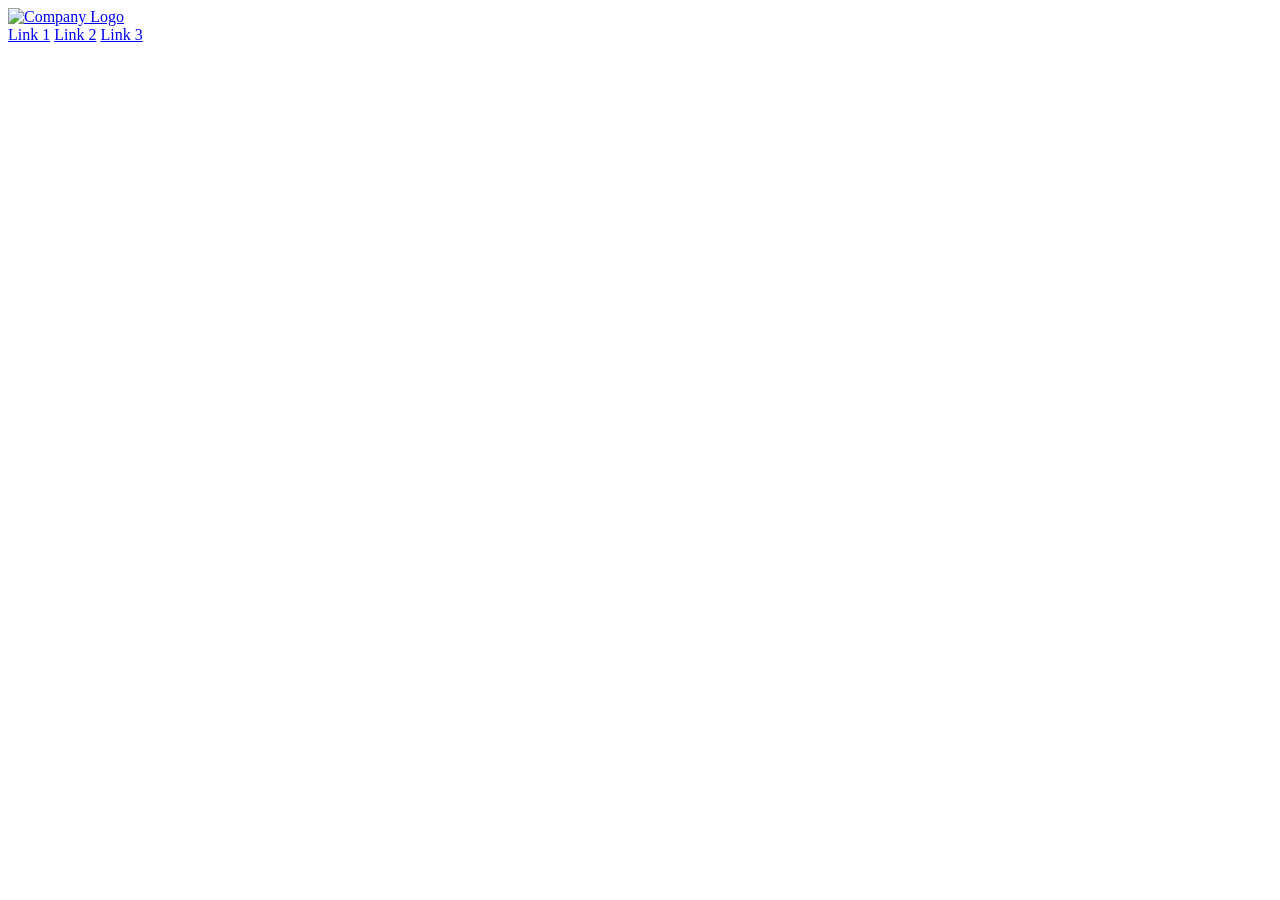
==== html_advanced/index.html @ 7e66fcd8 "Create initial index.html with header wireframe" ====
<!DOCTYPE html>
<html lang="en" dir="ltr">
  <head>
    <meta charset="UTF-8">
    <meta name="viewport" content="width=device-width, initial-scale=1.0">
    <title>Homepage - Headphones</title>
  </head>
  <body>
    <!-- Header -->
    <header>
      <!-- Logo link -->
      <a href="#">
        <img src="images/logo.png" alt="Company Logo">
      </a>

      <!-- Navigation links -->
      <div>
        <a href="#">Link 1</a>
        <a href="#">Link 2</a>
        <a href="#">Link 3</a>
      </div>
    </header>
  </body>
</html>
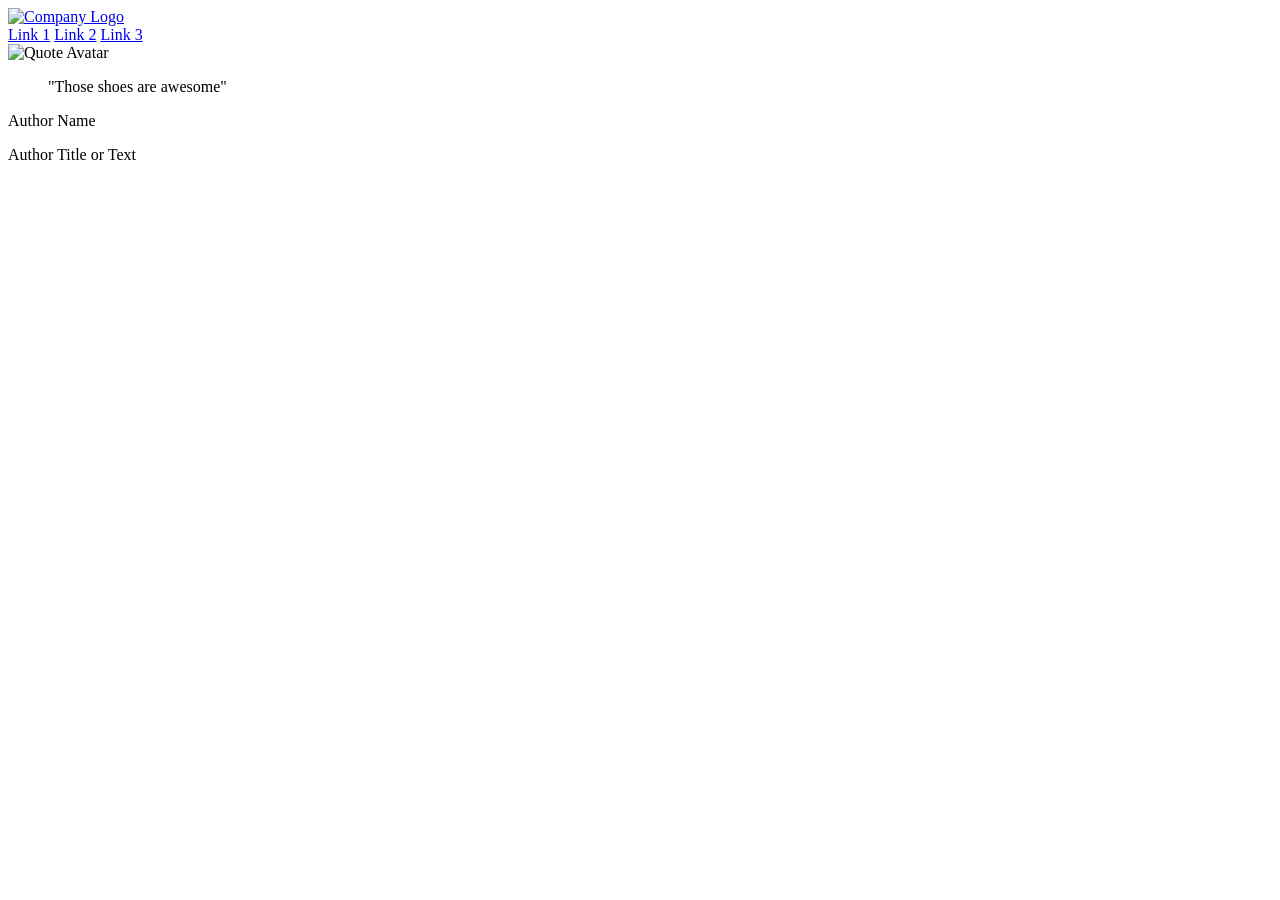
==== commit cd6fc79b: "Add quote section within main in index.html" ====
--- a/html_advanced/index.html
+++ b/html_advanced/index.html
@@ -13,12 +13,29 @@
         <img src="images/logo.png" alt="Company Logo">
       </a>
 
-      <!-- Navigation links -->
+      <!-- Navigation links block -->
       <div>
         <a href="#">Link 1</a>
         <a href="#">Link 2</a>
         <a href="#">Link 3</a>
       </div>
     </header>
+
+    <!-- Main Content -->
+    <main>
+      <!-- Quote Section -->
+      <section>
+        <div>
+          <img src="images/quote_image.png" alt="Quote Avatar">
+          <div>
+            <blockquote>
+              "Those shoes are awesome"
+            </blockquote>
+            <p>Author Name</p>
+            <p>Author Title or Text</p>
+          </div>
+        </div>
+      </section>
+    </main>
   </body>
 </html>
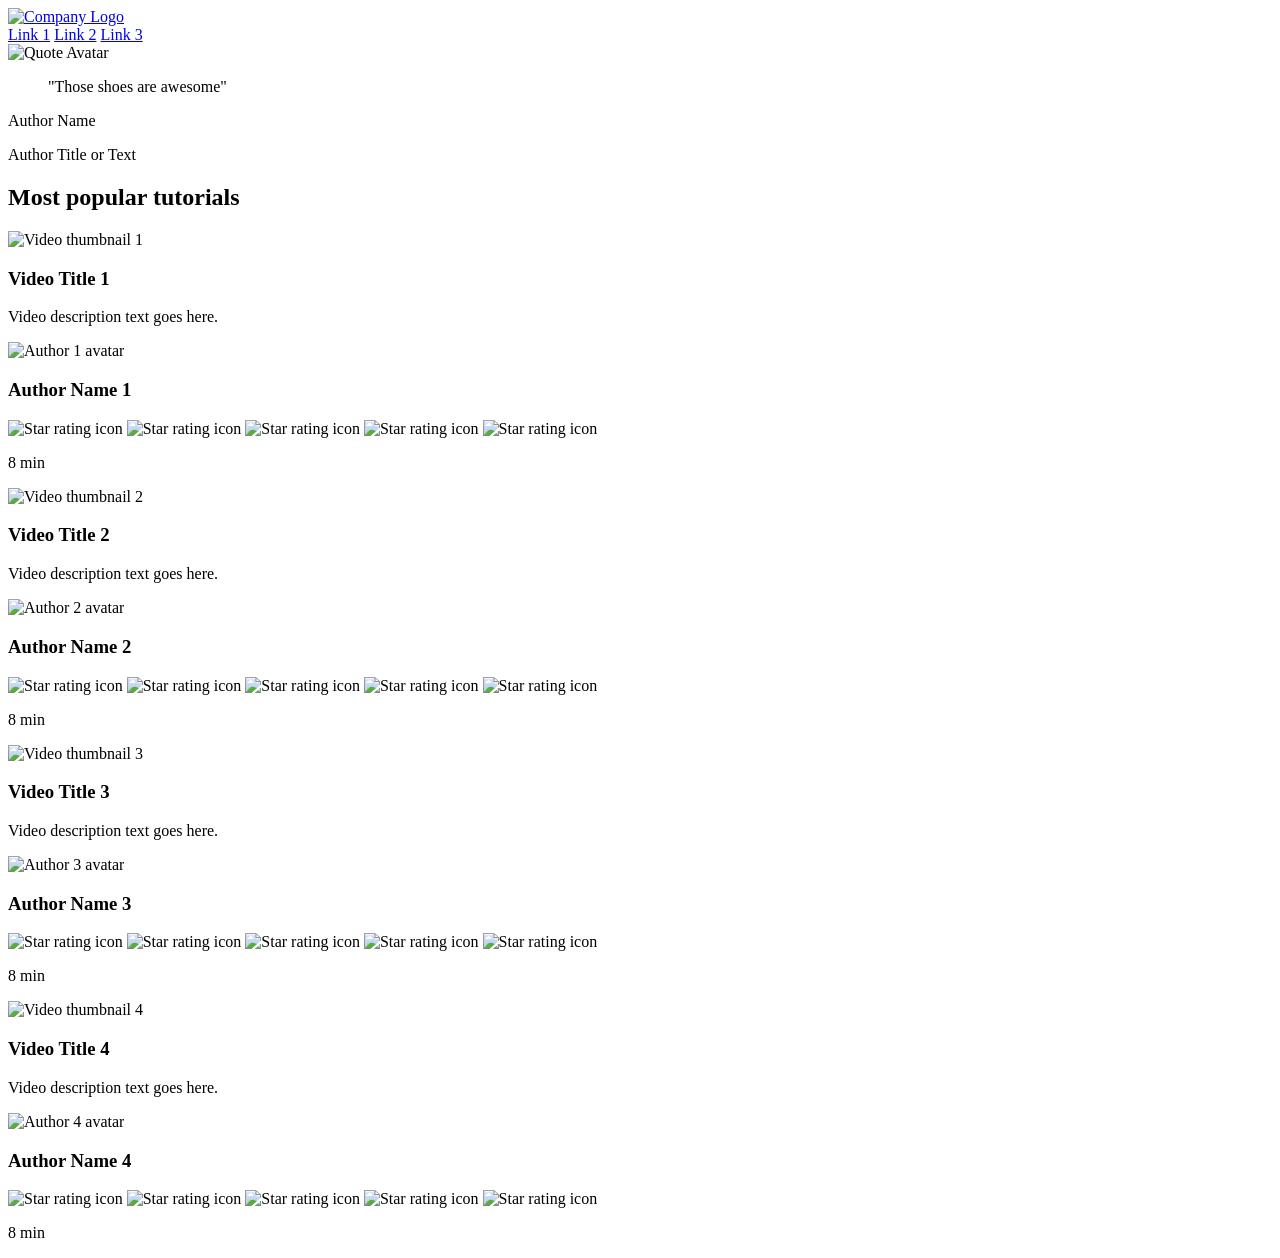
==== commit 5c218fdc: "Add videos list section within main in index.html" ====
--- a/html_advanced/index.html
+++ b/html_advanced/index.html
@@ -36,6 +36,96 @@
           </div>
         </div>
       </section>
+
+      <!-- Videos Section -->
+      <section>
+        <h2>Most popular tutorials</h2>
+        <div>
+          <!-- Video Item 1 -->
+          <div>
+            <img src="images/video_1.png" alt="Video thumbnail 1">
+            <h3>Video Title 1</h3>
+            <p>Video description text goes here.</p>
+            <div>
+              <img src="images/author_1.png" alt="Author 1 avatar">
+              <h3>Author Name 1</h3>
+            </div>
+            <div>
+              <div>
+                <img src="images/star_on.png" alt="Star rating icon">
+                <img src="images/star_on.png" alt="Star rating icon">
+                <img src="images/star_on.png" alt="Star rating icon">
+                <img src="images/star_on.png" alt="Star rating icon">
+                <img src="images/star_off.png" alt="Star rating icon">
+              </div>
+              <p>8 min</p>
+            </div>
+          </div>
+
+          <!-- Video Item 2 -->
+          <div>
+            <img src="images/video_2.png" alt="Video thumbnail 2">
+            <h3>Video Title 2</h3>
+            <p>Video description text goes here.</p>
+            <div>
+              <img src="images/author_2.png" alt="Author 2 avatar">
+              <h3>Author Name 2</h3>
+            </div>
+            <div>
+              <div>
+                <img src="images/star_on.png" alt="Star rating icon">
+                <img src="images/star_on.png" alt="Star rating icon">
+                <img src="images/star_on.png" alt="Star rating icon">
+                <img src="images/star_on.png" alt="Star rating icon">
+                <img src="images/star_off.png" alt="Star rating icon">
+              </div>
+              <p>8 min</p>
+            </div>
+          </div>
+
+          <!-- Video Item 3 -->
+          <div>
+            <img src="images/video_3.png" alt="Video thumbnail 3">
+            <h3>Video Title 3</h3>
+            <p>Video description text goes here.</p>
+            <div>
+              <img src="images/author_3.png" alt="Author 3 avatar">
+              <h3>Author Name 3</h3>
+            </div>
+            <div>
+              <div>
+                <img src="images/star_on.png" alt="Star rating icon">
+                <img src="images/star_on.png" alt="Star rating icon">
+                <img src="images/star_on.png" alt="Star rating icon">
+                <img src="images/star_on.png" alt="Star rating icon">
+                <img src="images/star_off.png" alt="Star rating icon">
+              </div>
+              <p>8 min</p>
+            </div>
+          </div>
+
+          <!-- Video Item 4 -->
+          <div>
+            <img src="images/video_4.png" alt="Video thumbnail 4">
+            <h3>Video Title 4</h3>
+            <p>Video description text goes here.</p>
+            <div>
+              <img src="images/author_4.png" alt="Author 4 avatar">
+              <h3>Author Name 4</h3>
+            </div>
+            <div>
+              <div>
+                <img src="images/star_on.png" alt="Star rating icon">
+                <img src="images/star_on.png" alt="Star rating icon">
+                <img src="images/star_on.png" alt="Star rating icon">
+                <img src="images/star_on.png" alt="Star rating icon">
+                <img src="images/star_off.png" alt="Star rating icon">
+              </div>
+              <p>8 min</p>
+            </div>
+          </div>
+        </div>
+      </section>
     </main>
   </body>
 </html>
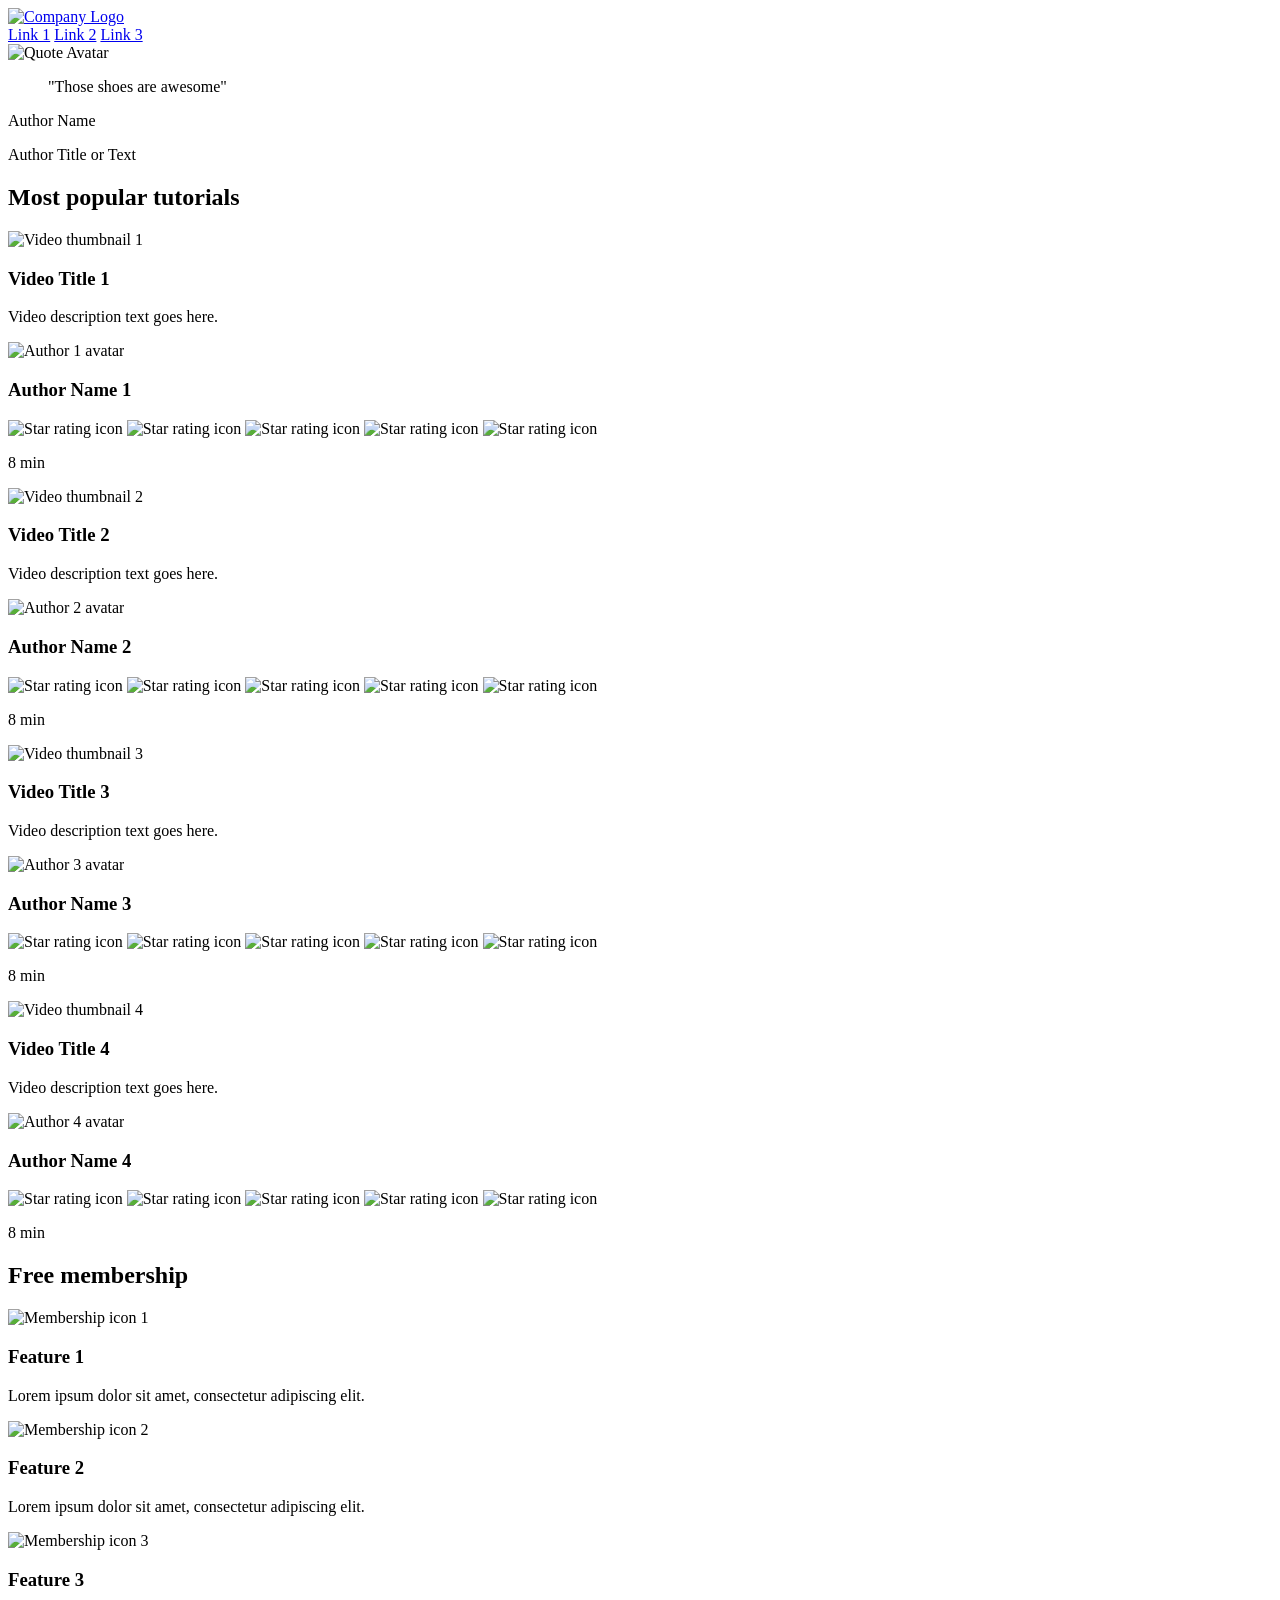
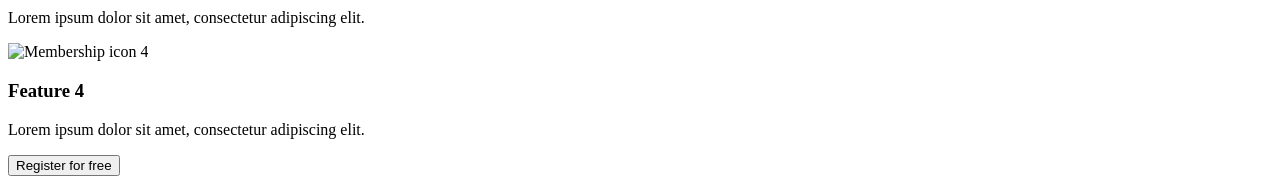
==== commit c70a5700: "Add membership section within main in index.html" ====
--- a/html_advanced/index.html
+++ b/html_advanced/index.html
@@ -126,6 +126,41 @@
           </div>
         </div>
       </section>
+
+      <!-- Membership Section -->
+      <section>
+        <h2>Free membership</h2>
+        <div>
+          <!-- Membership Item 1 -->
+          <div>
+            <img src="images/smile_icon.png" alt="Membership icon 1">
+            <h3>Feature 1</h3>
+            <p>Lorem ipsum dolor sit amet, consectetur adipiscing elit.</p>
+          </div>
+
+          <!-- Membership Item 2 -->
+          <div>
+            <img src="images/smile_icon.png" alt="Membership icon 2">
+            <h3>Feature 2</h3>
+            <p>Lorem ipsum dolor sit amet, consectetur adipiscing elit.</p>
+          </div>
+
+          <!-- Membership Item 3 -->
+          <div>
+            <img src="images/smile_icon.png" alt="Membership icon 3">
+            <h3>Feature 3</h3>
+            <p>Lorem ipsum dolor sit amet, consectetur adipiscing elit.</p>
+          </div>
+
+          <!-- Membership Item 4 -->
+          <div>
+            <img src="images/smile_icon.png" alt="Membership icon 4">
+            <h3>Feature 4</h3>
+            <p>Lorem ipsum dolor sit amet, consectetur adipiscing elit.</p>
+          </div>
+        </div>
+        <button>Register for free</button>
+      </section>
     </main>
   </body>
 </html>
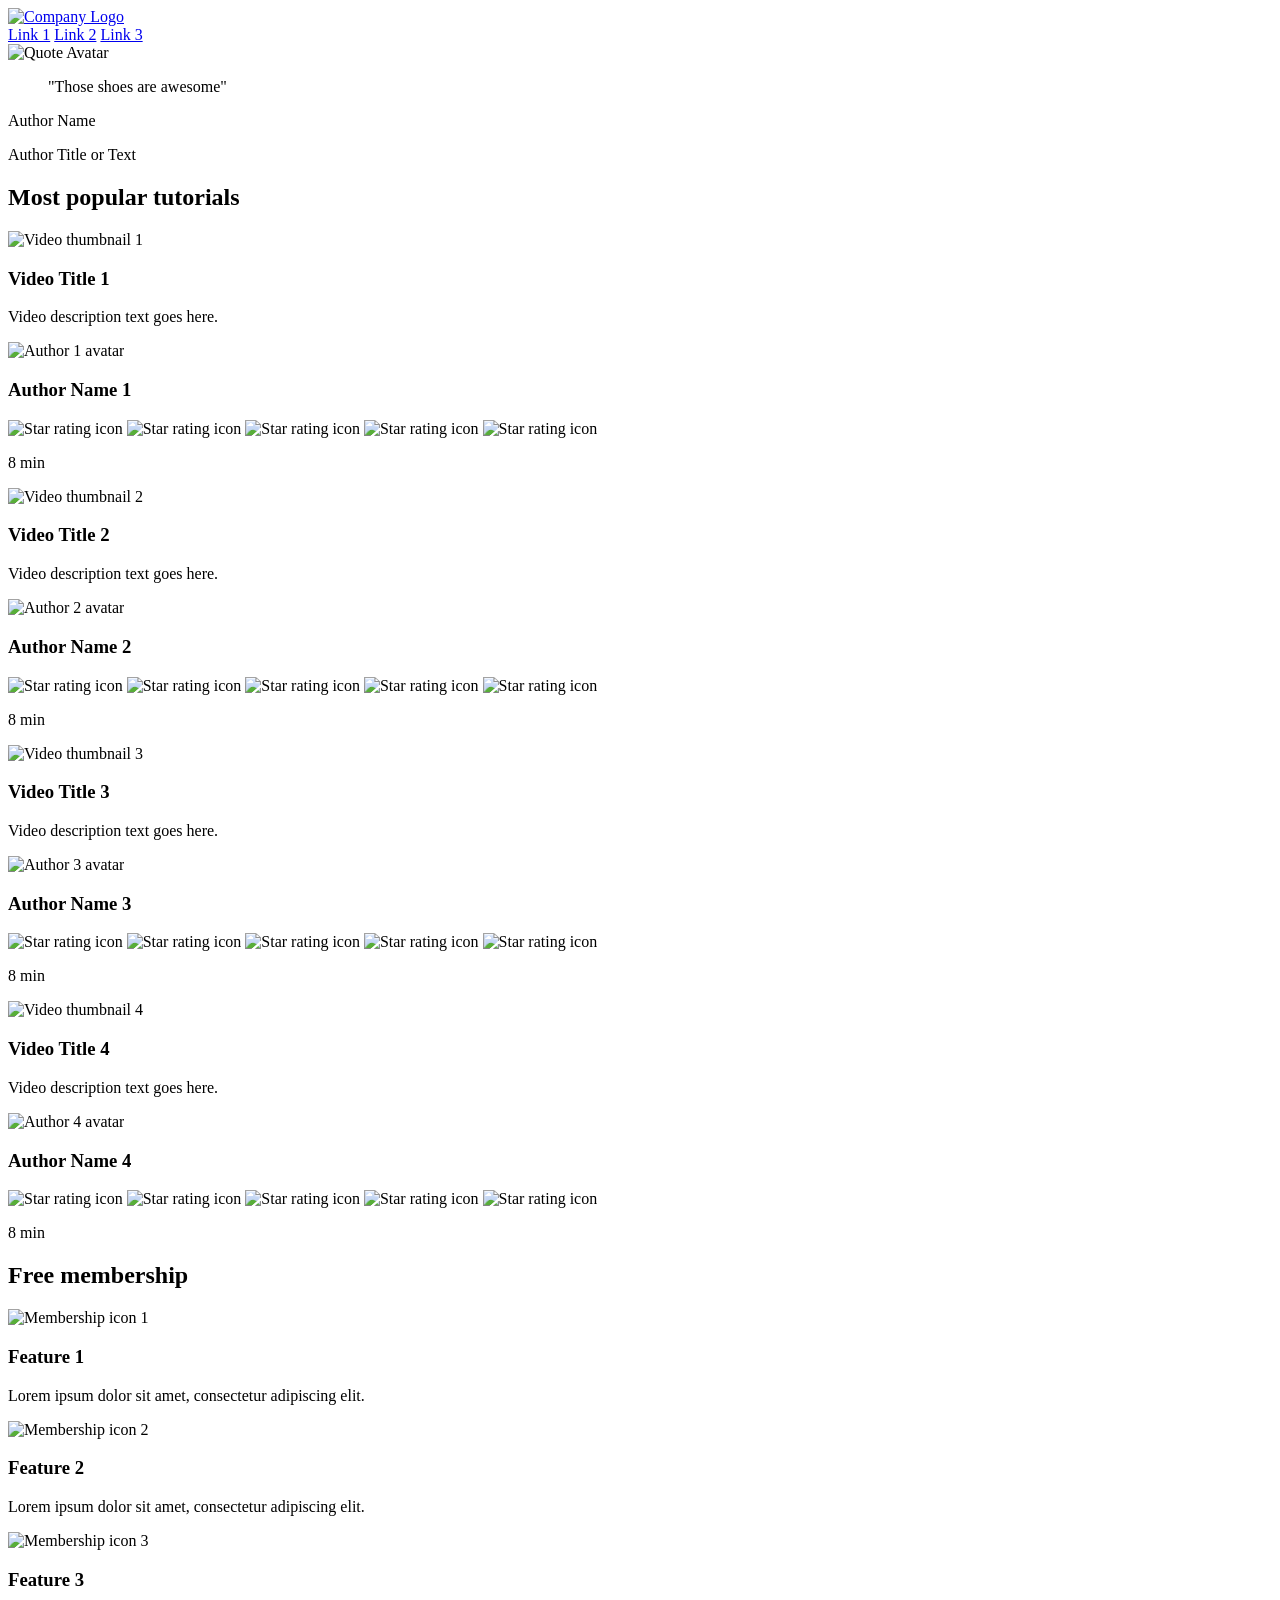
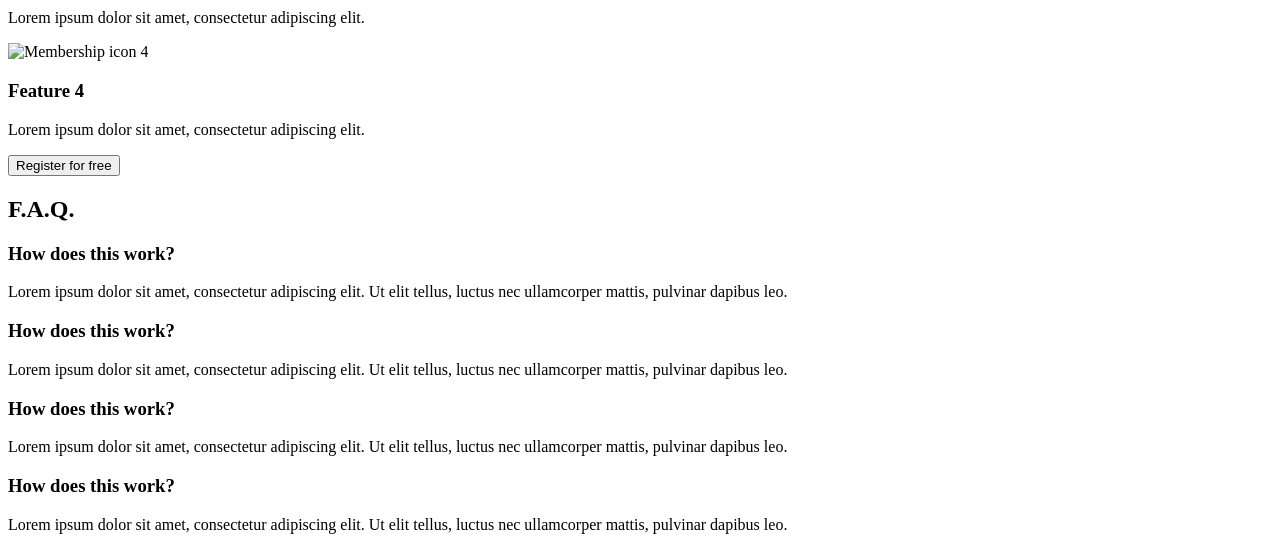
==== commit 8f4db075: "Add FAQ section within main in index.html" ====
--- a/html_advanced/index.html
+++ b/html_advanced/index.html
@@ -161,6 +161,40 @@
         </div>
         <button>Register for free</button>
       </section>
+
+      <!-- FAQ Section -->
+      <section>
+        <h2>F.A.Q.</h2>
+        <div>
+          <!-- Row Block 1 -->
+          <div>
+            <!-- Item Block 1 -->
+            <div>
+              <h3>How does this work?</h3>
+              <p>Lorem ipsum dolor sit amet, consectetur adipiscing elit. Ut elit tellus, luctus nec ullamcorper mattis, pulvinar dapibus leo.</p>
+            </div>
+            <!-- Item Block 2 -->
+            <div>
+              <h3>How does this work?</h3>
+              <p>Lorem ipsum dolor sit amet, consectetur adipiscing elit. Ut elit tellus, luctus nec ullamcorper mattis, pulvinar dapibus leo.</p>
+            </div>
+          </div>
+
+          <!-- Row Block 2 -->
+          <div>
+            <!-- Item Block 3 -->
+            <div>
+              <h3>How does this work?</h3>
+              <p>Lorem ipsum dolor sit amet, consectetur adipiscing elit. Ut elit tellus, luctus nec ullamcorper mattis, pulvinar dapibus leo.</p>
+            </div>
+            <!-- Item Block 4 -->
+            <div>
+              <h3>How does this work?</h3>
+              <p>Lorem ipsum dolor sit amet, consectetur adipiscing elit. Ut elit tellus, luctus nec ullamcorper mattis, pulvinar dapibus leo.</p>
+            </div>
+          </div>
+        </div>
+      </section>
     </main>
   </body>
 </html>
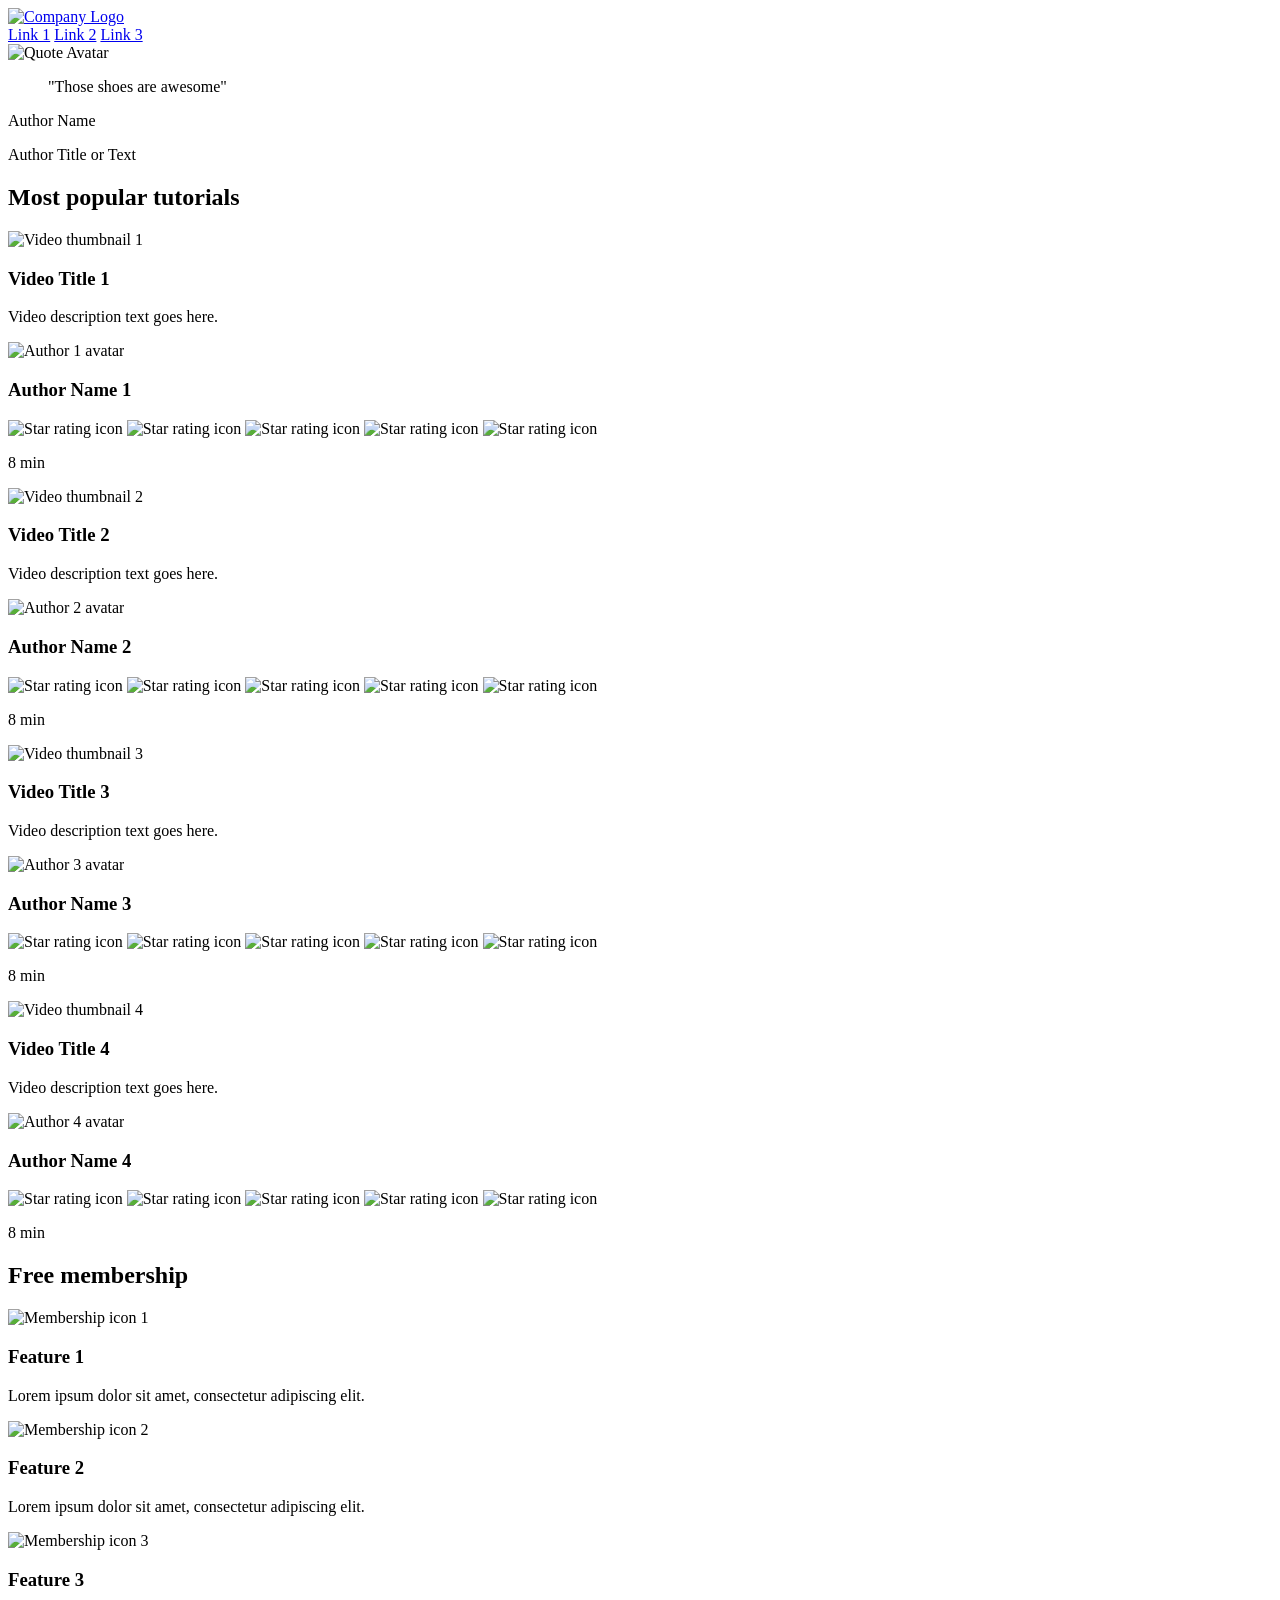
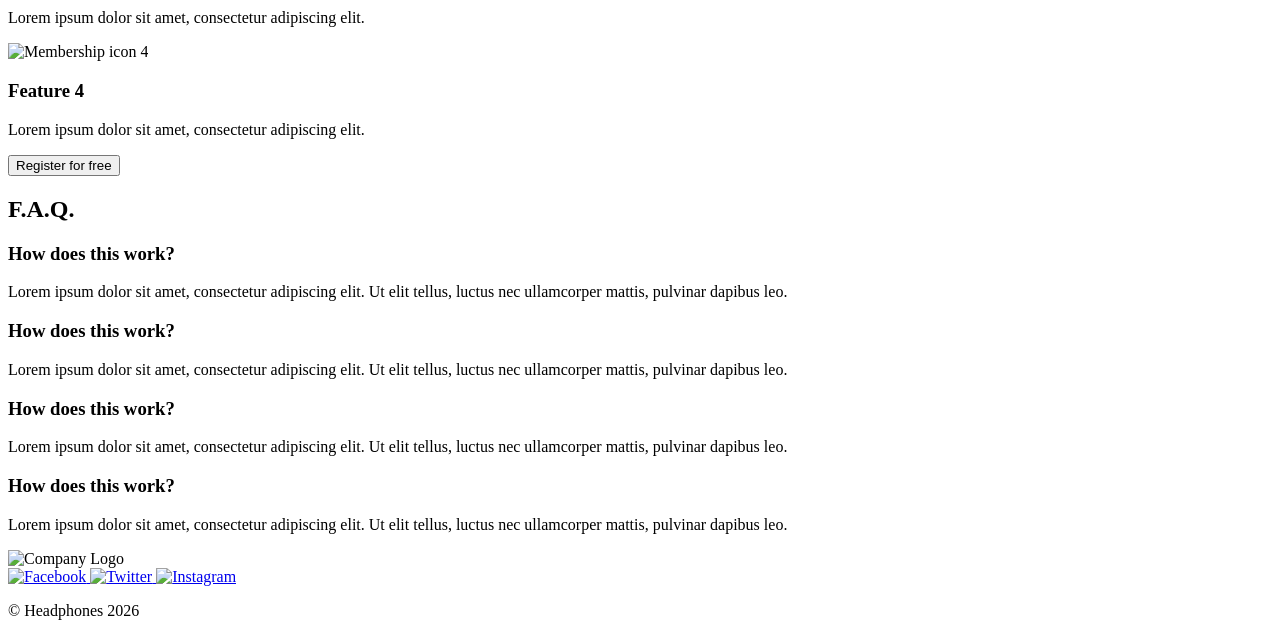
==== commit 46c8a13d: "Complete html_advanced index.html with footer structure" ====
--- a/html_advanced/index.html
+++ b/html_advanced/index.html
@@ -196,5 +196,28 @@
         </div>
       </section>
     </main>
+
+    <!-- Footer -->
+    <footer>
+      <!-- Centering Global Container Block -->
+      <div>
+        <!-- Row Block -->
+        <div>
+          <img src="images/logo.png" alt="Company Logo">
+          <div>
+            <a href="#">
+              <img src="images/facebook_icon.png" alt="Facebook">
+            </a>
+            <a href="#">
+              <img src="images/twitter_icon.png" alt="Twitter">
+            </a>
+            <a href="#">
+              <img src="images/instagram_icon.png" alt="Instagram">
+            </a>
+          </div>
+        </div>
+        <p>© Headphones 2026</p>
+      </div>
+    </footer>
   </body>
 </html>
